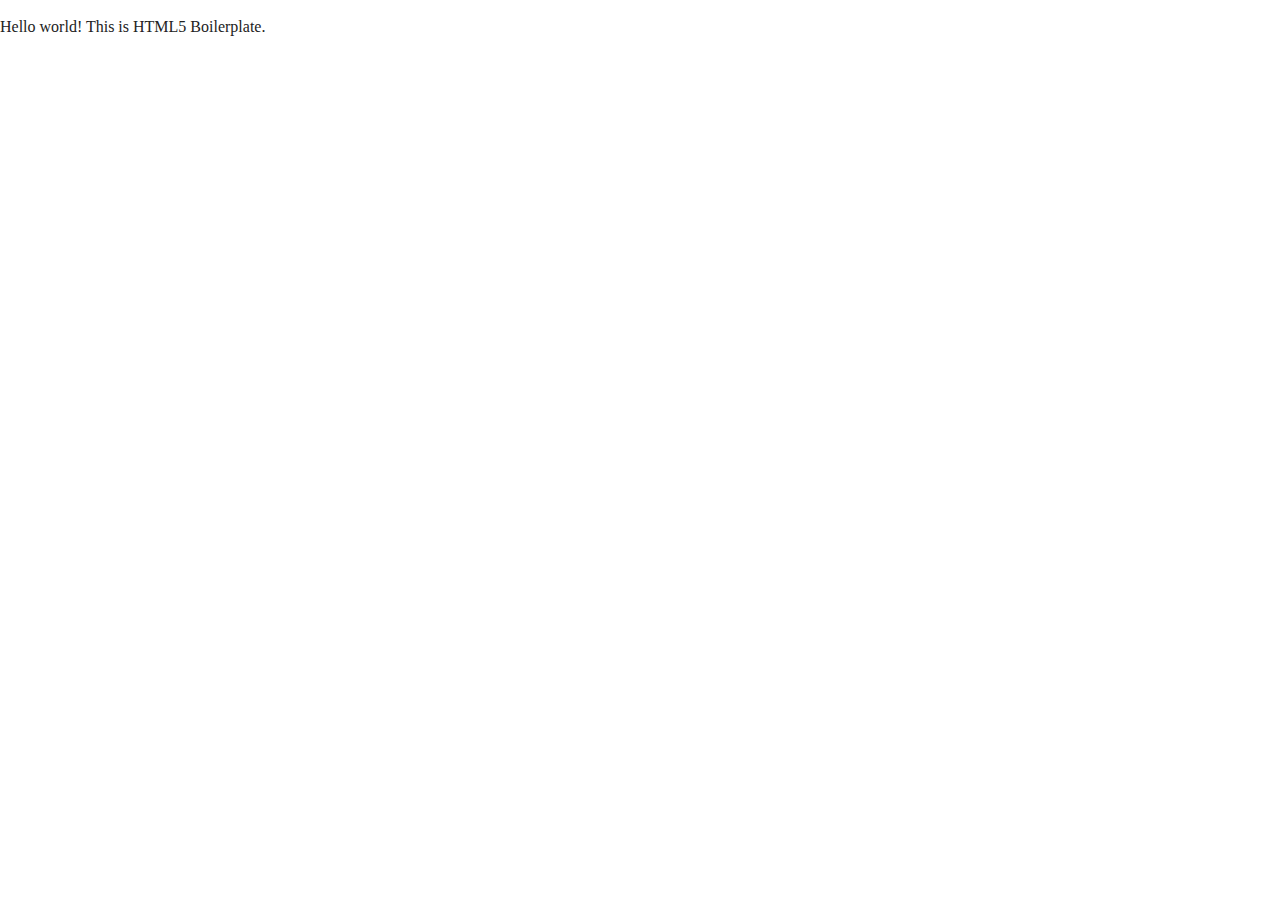
==== about/index.html @ 49478f0b "Init and Commit" ====
<!doctype html>
<html class="no-js" lang="">

<head>
  <meta charset="utf-8">
  <title></title>
  <meta name="description" content="">
  <meta name="viewport" content="width=device-width, initial-scale=1">

  <link rel="manifest" href="site.webmanifest">
  <link rel="apple-touch-icon" href="icon.png">
  <!-- Place favicon.ico in the root directory -->

  <link rel="stylesheet" href="../css/normalize.css">
  <link rel="stylesheet" href="../css/main.css">

  <meta name="theme-color" content="#fafafa">
</head>

<body>
  <!--[if IE]>
    <p class="browserupgrade">You are using an <strong>outdated</strong> browser. Please <a href="https://browsehappy.com/">upgrade your browser</a> to improve your experience and security.</p>
  <![endif]-->

  <!-- Add your site or application content here -->
  <p>Hello world! This is HTML5 Boilerplate.</p>
  <script src="js/vendor/modernizr-3.7.1.min.js"></script>
  <script src="https://code.jquery.com/jquery-3.4.1.min.js" integrity="sha256-CSXorXvZcTkaix6Yvo6HppcZGetbYMGWSFlBw8HfCJo=" crossorigin="anonymous"></script>
  <script>window.jQuery || document.write('<script src="js/vendor/jquery-3.4.1.min.js"><\/script>')</script>
  <script src="../js/plugins.js"></script>
  <script src="../js/main.js"></script>

  <!-- Google Analytics: change UA-XXXXX-Y to be your site's ID. -->
  <script>
    window.ga = function () { ga.q.push(arguments) }; ga.q = []; ga.l = +new Date;
    ga('create', 'UA-XXXXX-Y', 'auto'); ga('set','transport','beacon'); ga('send', 'pageview')
  </script>
  <script src="https://www.google-analytics.com/analytics.js" async></script>
</body>

</html>
---- css/main.css ----
/*! HTML5 Boilerplate v7.2.0 | MIT License | https://html5boilerplate.com/ */

/* main.css 2.0.0 | MIT License | https://github.com/h5bp/main.css#readme */
/*
 * What follows is the result of much research on cross-browser styling.
 * Credit left inline and big thanks to Nicolas Gallagher, Jonathan Neal,
 * Kroc Camen, and the H5BP dev community and team.
 */

/* ==========================================================================
   Base styles: opinionated defaults
   ========================================================================== */

html {
  color: #222;
  font-size: 1em;
  line-height: 1.4;
}

/*
 * Remove text-shadow in selection highlight:
 * https://twitter.com/miketaylr/status/12228805301
 *
 * Vendor-prefixed and regular ::selection selectors cannot be combined:
 * https://stackoverflow.com/a/16982510/7133471
 *
 * Customize the background color to match your design.
 */

::-moz-selection {
  background: #b3d4fc;
  text-shadow: none;
}

::selection {
  background: #b3d4fc;
  text-shadow: none;
}

/*
 * A better looking default horizontal rule
 */

hr {
  display: block;
  height: 1px;
  border: 0;
  border-top: 1px solid #ccc;
  margin: 1em 0;
  padding: 0;
}

/*
 * Remove the gap between audio, canvas, iframes,
 * images, videos and the bottom of their containers:
 * https://github.com/h5bp/html5-boilerplate/issues/440
 */

audio,
canvas,
iframe,
img,
svg,
video {
  vertical-align: middle;
}

/*
 * Remove default fieldset styles.
 */

fieldset {
  border: 0;
  margin: 0;
  padding: 0;
}

/*
 * Allow only vertical resizing of textareas.
 */

textarea {
  resize: vertical;
}

/* ==========================================================================
   Browser Upgrade Prompt
   ========================================================================== */

.browserupgrade {
  margin: 0.2em 0;
  background: #ccc;
  color: #000;
  padding: 0.2em 0;
}

/* ==========================================================================
   Author's custom styles
   ========================================================================== */

/* ==========================================================================
   Helper classes
   ========================================================================== */

/*
 * Hide visually and from screen readers
 */

.hidden {
  display: none !important;
}

/*
* Hide only visually, but have it available for screen readers:
* https://snook.ca/archives/html_and_css/hiding-content-for-accessibility
*
* 1. For long content, line feeds are not interpreted as spaces and small width
*    causes content to wrap 1 word per line:
*    https://medium.com/@jessebeach/beware-smushed-off-screen-accessible-text-5952a4c2cbfe
*/

.sr-only {
  border: 0;
  clip: rect(0, 0, 0, 0);
  height: 1px;
  margin: -1px;
  overflow: hidden;
  padding: 0;
  position: absolute;
  white-space: nowrap;
  width: 1px;
  /* 1 */
}

/*
* Extends the .sr-only class to allow the element
* to be focusable when navigated to via the keyboard:
* https://www.drupal.org/node/897638
*/

.sr-only.focusable:active,
.sr-only.focusable:focus {
  clip: auto;
  height: auto;
  margin: 0;
  overflow: visible;
  position: static;
  white-space: inherit;
  width: auto;
}

/*
* Hide visually and from screen readers, but maintain layout
*/

.invisible {
  visibility: hidden;
}

/*
* Clearfix: contain floats
*
* For modern browsers
* 1. The space content is one way to avoid an Opera bug when the
*    `contenteditable` attribute is included anywhere else in the document.
*    Otherwise it causes space to appear at the top and bottom of elements
*    that receive the `clearfix` class.
* 2. The use of `table` rather than `block` is only necessary if using
*    `:before` to contain the top-margins of child elements.
*/

.clearfix:before,
.clearfix:after {
  content: " ";
  /* 1 */
  display: table;
  /* 2 */
}

.clearfix:after {
  clear: both;
}

/* ==========================================================================
   EXAMPLE Media Queries for Responsive Design.
   These examples override the primary ('mobile first') styles.
   Modify as content requires.
   ========================================================================== */

@media only screen and (min-width: 35em) {
  /* Style adjustments for viewports that meet the condition */
}

@media print,
  (-webkit-min-device-pixel-ratio: 1.25),
  (min-resolution: 1.25dppx),
  (min-resolution: 120dpi) {
  /* Style adjustments for high resolution devices */
}

/* ==========================================================================
   Print styles.
   Inlined to avoid the additional HTTP request:
   https://www.phpied.com/delay-loading-your-print-css/
   ========================================================================== */

@media print {
  *,
  *:before,
  *:after {
    background: transparent !important;
    color: #000 !important;
    /* Black prints faster */
    -webkit-box-shadow: none !important;
    box-shadow: none !important;
    text-shadow: none !important;
  }
  a,
  a:visited {
    text-decoration: underline;
  }
  a[href]:after {
    content: " (" attr(href) ")";
  }
  abbr[title]:after {
    content: " (" attr(title) ")";
  }
  /*
     * Don't show links that are fragment identifiers,
     * or use the `javascript:` pseudo protocol
     */
  a[href^="#"]:after,
  a[href^="javascript:"]:after {
    content: "";
  }
  pre {
    white-space: pre-wrap !important;
  }
  pre,
  blockquote {
    border: 1px solid #999;
    page-break-inside: avoid;
  }
  /*
     * Printing Tables:
     * https://web.archive.org/web/20180815150934/http://css-discuss.incutio.com/wiki/Printing_Tables
     */
  thead {
    display: table-header-group;
  }
  tr,
  img {
    page-break-inside: avoid;
  }
  p,
  h2,
  h3 {
    orphans: 3;
    widows: 3;
  }
  h2,
  h3 {
    page-break-after: avoid;
  }
}
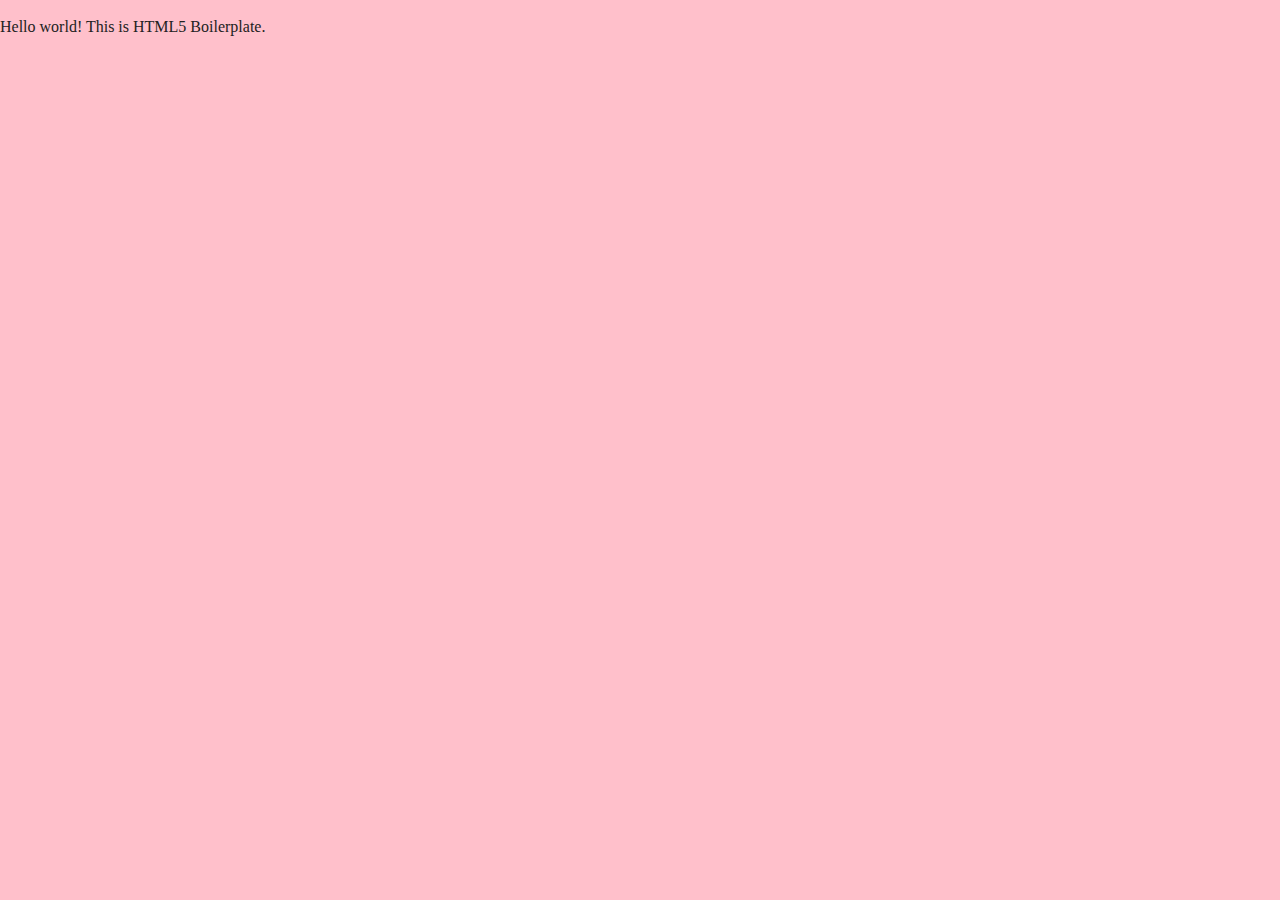
==== commit 1287c495: "Setting up and checking file structure" ====
--- a/about/index.html
+++ b/about/index.html
@@ -3,7 +3,7 @@
 
 <head>
   <meta charset="utf-8">
-  <title></title>
+  <title>Unplugged - About</title>
   <meta name="description" content="">
   <meta name="viewport" content="width=device-width, initial-scale=1">
 
--- a/css/main.css
+++ b/css/main.css
@@ -263,4 +263,6 @@
     page-break-after: avoid;
   }
 }
-
+body {
+  background: pink;
+}
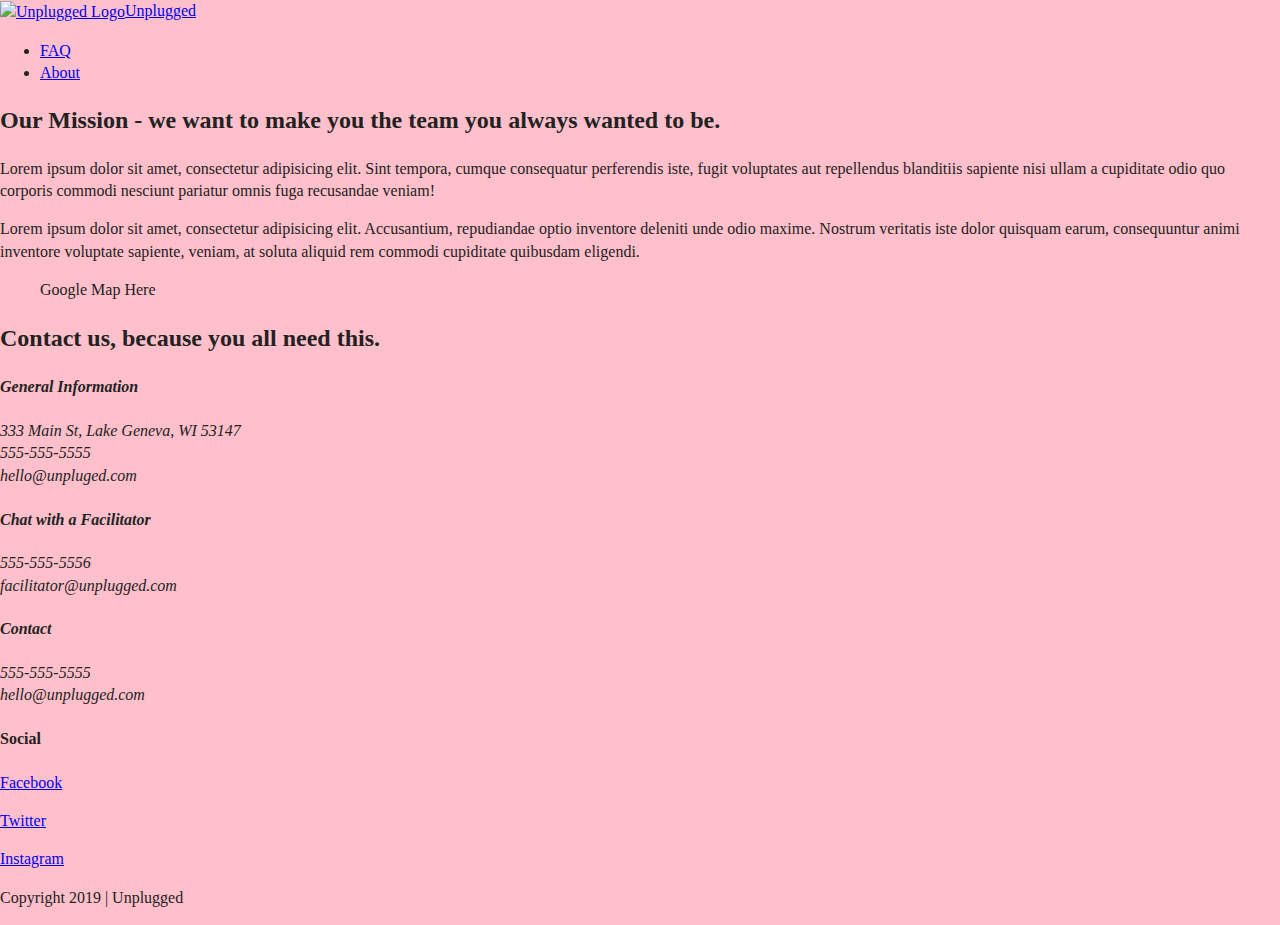
==== commit 8cab87bc: "Adding content to About Page" ====
--- a/about/index.html
+++ b/about/index.html
@@ -21,9 +21,83 @@
   <!--[if IE]>
     <p class="browserupgrade">You are using an <strong>outdated</strong> browser. Please <a href="https://browsehappy.com/">upgrade your browser</a> to improve your experience and security.</p>
   <![endif]-->
+  <header>
+    <div class="content-wrapper">
+      <a href="#"><img src="" alt="Unplugged Logo">Unplugged</a>
+      <div class="header-divider"></div>
+      <nav>
+        <ul>
+          <li><a href="../faqs/index.html">FAQ</a></li>
+          <li><a href="#">About</a></li>
+        </ul>
+      </nav>
+    </div>
+  </header>
+  <main>
 
-  <!-- Add your site or application content here -->
-  <p>Hello world! This is HTML5 Boilerplate.</p>
+    <section class="mission">
+      <div class="content-wrapper">
+        <h2>Our Mission - we want to make you the team you always wanted to be.</h2>
+        <div class="mission-content">
+          <p>Lorem ipsum dolor sit amet, consectetur adipisicing elit. Sint tempora, cumque consequatur perferendis iste, fugit voluptates aut repellendus blanditiis sapiente nisi ullam a cupiditate odio quo corporis commodi nesciunt pariatur omnis fuga recusandae veniam! </p>
+          <p>Lorem ipsum dolor sit amet, consectetur adipisicing elit. Accusantium, repudiandae optio inventore deleniti unde odio maxime. Nostrum veritatis iste dolor quisquam earum, consequuntur animi inventore voluptate sapiente, veniam, at soluta aliquid rem commodi cupiditate quibusdam eligendi.</p>
+        </div>
+      </div> <!-- Mission content wrapper ends -->
+    </section>
+
+    <section class="map">
+      <figure>
+        Google Map Here
+      </figure>
+    </section>
+
+    <section class="contact-section">
+      <div class="content-wrapper">
+        <h2>Contact us, because you all need this.</h2>
+        <address class="contact-content">
+          <div>
+            <h4>General Information</h4>
+            <p>333 Main St, Lake Geneva, WI 53147<br>
+            555-555-5555<br>
+            hello@unpluged.com</p>
+          </div>
+          <div>
+            <h4>Chat with a Facilitator</h4>
+            <p>555-555-5556<br>                      facilitator@unplugged.com</p>
+          </div>
+        </address> <!-- contact-content div ends -->
+      </div> <!-- contact content wrapper ends -->
+    </section>
+
+  </main>
+
+  <footer>
+    <div class="content-wrapper">
+      <div class="footer-content">
+        <address class="contact">
+          <h4>Contact</h4>
+          <p>555-555-5555<br>
+          hello@unplugged.com</p>
+        </address>
+        <div class="social">
+          <h4>Social</h4>
+          <div class="social-icons">
+            <p><a href="https://www.facebook.com/Skillcrush" target="_blank">Facebook</a></p>
+            <p><a href="https://twitter.com/Skillcrush" target="_blank">Twitter</a></p>
+            <p><a href="https://www.instagram.com/skillcrush/" target="_blank">Instagram</a></p>
+          </div>
+        </div>
+      </div> <!--footer-content ends-->
+    </div> <!--footer-content-wrapper ends -->
+    <div class="copyright">
+      <p>Copyright 2019 | Unplugged
+      </p>
+
+    </div>
+  </footer>
+
+
+
   <script src="js/vendor/modernizr-3.7.1.min.js"></script>
   <script src="https://code.jquery.com/jquery-3.4.1.min.js" integrity="sha256-CSXorXvZcTkaix6Yvo6HppcZGetbYMGWSFlBw8HfCJo=" crossorigin="anonymous"></script>
   <script>window.jQuery || document.write('<script src="js/vendor/jquery-3.4.1.min.js"><\/script>')</script>
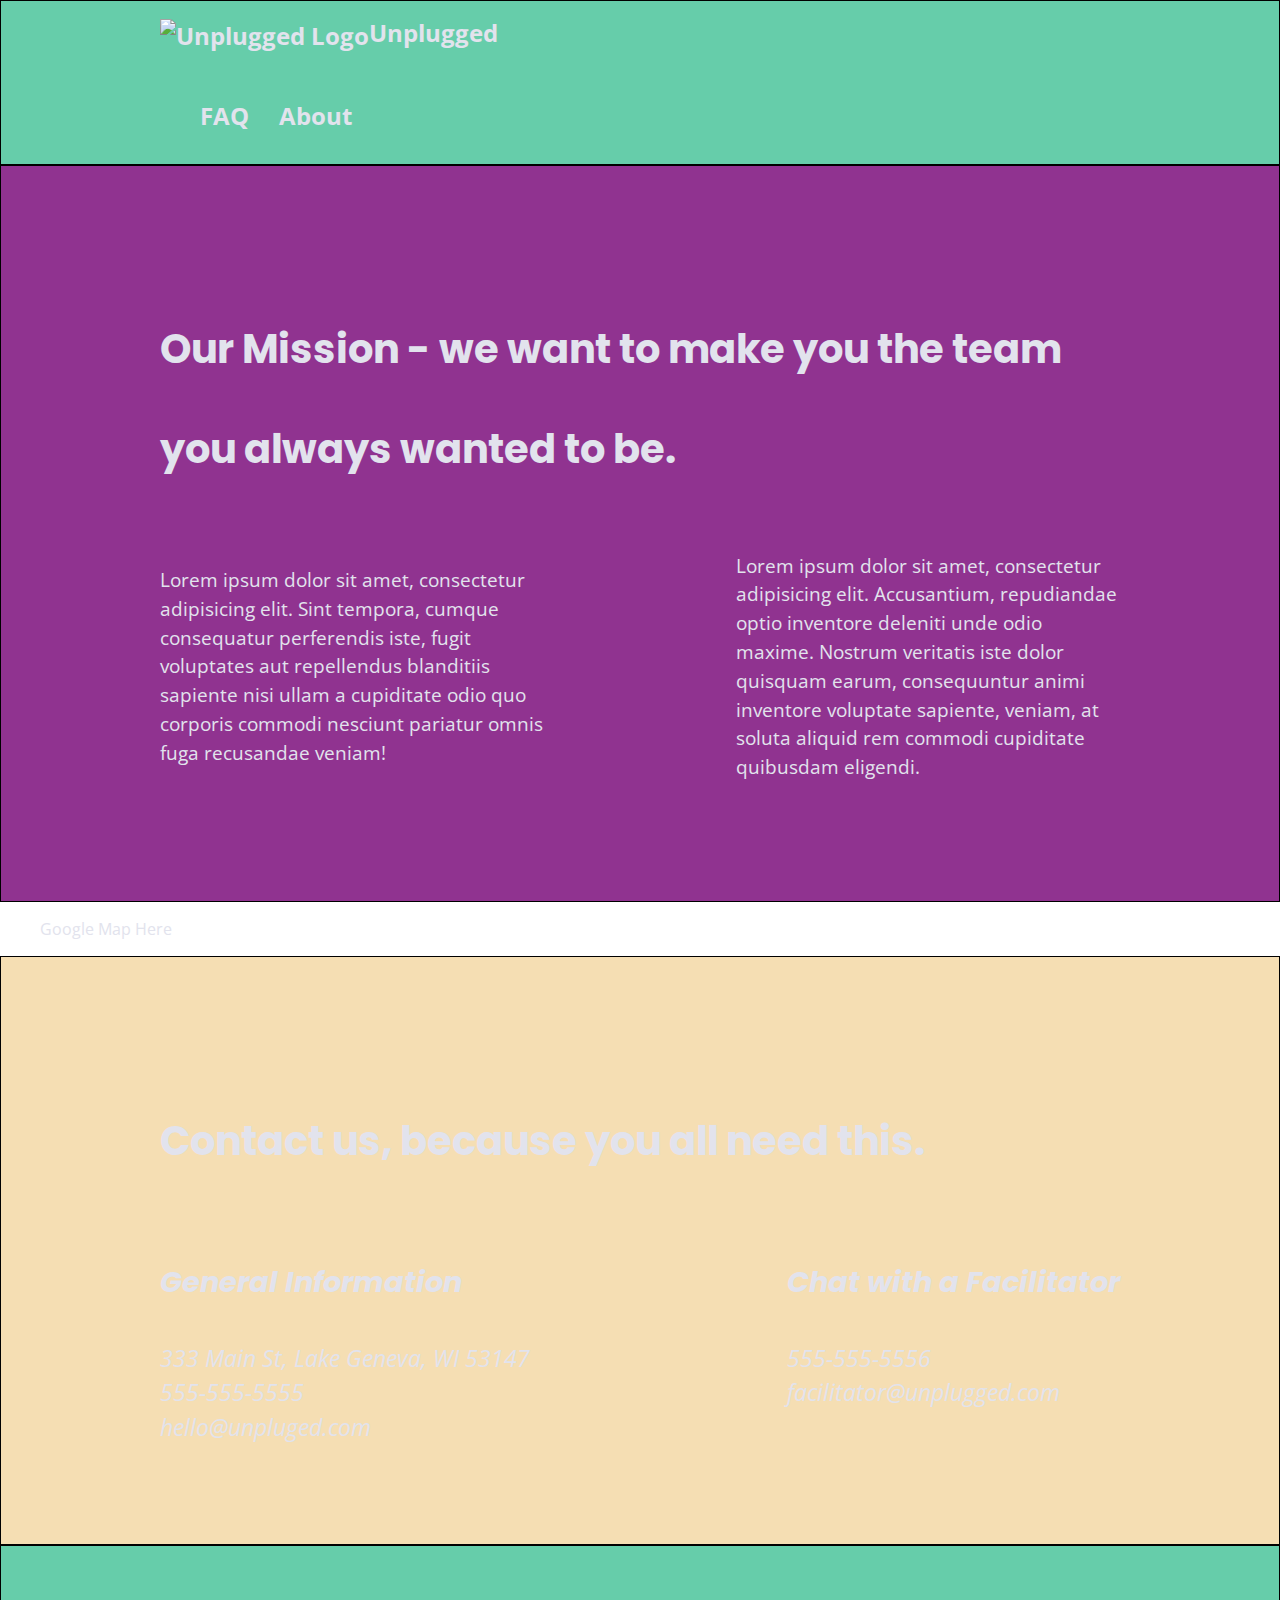
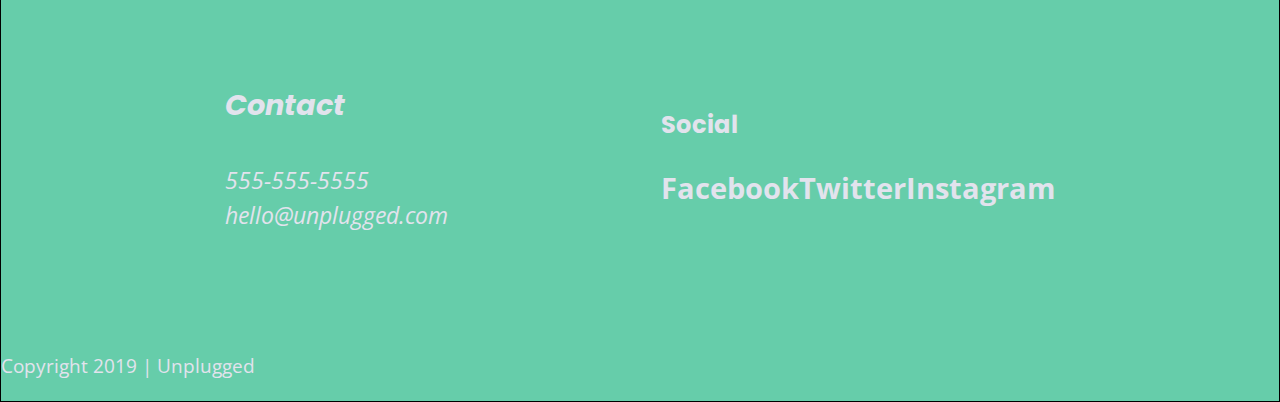
==== commit 26ed5153: "Adding base and font styles for all pages" ====
--- a/about/index.html
+++ b/about/index.html
@@ -13,6 +13,9 @@
 
   <link rel="stylesheet" href="../css/normalize.css">
   <link rel="stylesheet" href="../css/main.css">
+
+  <!-- Google Fonts  -->
+  <link href="https://fonts.googleapis.com/css?family=Open+Sans:400,700|Poppins:500,700" rel="stylesheet">
 
   <meta name="theme-color" content="#fafafa">
 </head>
--- a/css/main.css
+++ b/css/main.css
@@ -95,8 +95,273 @@
 }
 
 /* ==========================================================================
-   Author's custom styles
-   ========================================================================== */
+      ------------------>> Author's Custom Styles <<---======================================================================= */
+  /* General styles */
+
+  html {
+    font-size: 16px;
+
+  }
+
+  body {
+    font-family: 'Open Sans', sans-serif;
+    font-size: 1em;
+    color: #e2e3ed;
+  }
+
+
+ul, ol {
+  list-style-type: none;
+}
+
+a {
+  font-family: 'Open Sans', sans-serif;
+  font-weight: bold;
+  font-size: 1.5em;
+  color: #e2e3ed;
+  text-decoration: none;
+}
+h1 {
+  font-family: 'Poppins', sans-serif;
+  font-size: 3em;
+}
+
+h2 {
+  font-family: 'Poppins', sans-serif;
+  font-size: 2.5em;
+  line-height: 2.5em;
+}
+
+h3, h4 {
+  font-family: 'Poppins', sans-serif;
+  font-size: 1.5em;
+}
+
+p {
+  font-family: 'Open Sans', sans-serif;
+  font-size: 1.2em;
+  line-height: 1.5em;
+}
+
+img {
+
+}
+
+figure {
+
+}
+
+address {
+  font-family: 'Open Sans', sans-serif;
+  font-size: 1.2em;
+}
+
+.content-wrapper {
+  width: 90%;
+  margin:50px 0;
+}
+
+
+/* ==========================================================================
+   Base Styles - Header and Footer
+  ========================================================================== */
+
+header, footer {
+  display:flex;
+  justify-content: center;
+  align-items: center;
+  flex-flow: row wrap;
+  border: 1px solid #000;
+  background: #66CDAA;
+}
+
+header {
+  padding: 15px 0;
+}
+
+header .content-wrapper {
+  display: flex;
+  justify-content: center;
+  align-items: center;
+  flex-flow: row wrap;
+  margin: 0;
+  }
+
+.header-divider {
+  width: 100%;
+  height: 1px;
+  margin: 10px 0 20px 0;
+  }
+
+header nav {
+  display: flex;
+  justify-content: space-around;
+  align-items: center;
+  flex-flow: row wrap;
+  width: 60%;
+}
+
+header nav ul {
+  display: flex;
+  justify-content: space-around;
+  width: 100%;
+}
+
+footer {
+  flex-direction: column;
+}
+
+footer p {
+  margin:0;
+}
+
+footer .content-wrapper {
+  width: 55%;
+  margin: 50px 0;
+}
+
+
+footer .contact {
+  margin-bottom: 50px;
+}
+
+footer .social-icons {
+  display: flex;
+  justify-content: space-around;
+  align-items: center;
+  }
+
+footer .social-icons p {
+  display:flex;
+  justify-content: center;
+  align-items: center;
+}
+
+footer .copyright {
+  margin: 20px 0
+}
+
+/* ==========================================================================
+   Homepage - Mobile Styles
+  ========================================================================== */
+  /* Hero Area */
+    .hero-area {
+      display: flex;
+      justify-content: center;
+      flex-flow: row wrap;
+      border: 1px solid #000;
+      background: #d8bfd8;
+    }
+
+  /* Aside */
+    aside  {
+      display: flex;
+      justify-content: center;
+      align-items: center;
+      flex-flow: row wrap;
+      border: 1px solid #000;
+      background: #7fffd4;
+    }
+
+  /* Features */
+    .features {
+      display: flex;
+      justify-content: center;
+      flex-flow: row wrap;
+      border: 1px solid #000;
+      background: #87cdfa;
+    }
+
+    .features h2 {
+      margin-bottom: 60px;
+    }
+
+    .features article {
+      width: 55%;
+      margin: 30px 0;
+    }
+
+    .features .features-items {
+      display: flex;
+      justify-content: center;
+      align-items: center;
+      flex-flow: row wrap;
+    }
+
+    .features p {
+      margin: 0;
+    }
+
+  /* Reviews  */
+    .reviews {
+      display: flex;
+      justify-content: center;
+      flex-flow: row wrap;
+      border: 1px solid #000;
+      background: #f0e68c;
+    }
+
+    .reviews h2 {
+      margin-bottom: 40px;
+    }
+
+    .reviews h3 {
+      width: 55%;
+      margin: 20px 0;
+    }
+
+/* ==========================================================================
+   About Page - Mobile Styles
+  ========================================================================== */
+    .mission {
+      display: flex;
+      justify-content: center;
+      align-items: center;
+      flex-flow: row wrap;
+      border: 1px solid #000;
+      background: #903390;
+    }
+
+    .contact-section {
+      display: flex;
+      justify-content: center;
+      align-items: center;
+      flex-flow: row wrap;
+      border: 1px solid #000;
+      background: #f5deb3;
+    }
+
+    .contact-content p {
+      margin: 0;
+    }
+
+/* ==========================================================================
+    FAQ Page -- Mobile Styles
+  ========================================================================== */
+    .faq {
+      display: flex;
+      justify-content: center;
+      align-items: center;
+      flex-flow: row wrap;
+      border: 1px solid #000;
+      background: #7fffd4;
+    }
+
+    .faq .content-wrapper {
+      margin: 50px 0 0 0;
+      display: flex;
+      justify-content: center;
+      align-items: center;
+      flex-flow: row wrap;
+    }
+
+    .faq h2 {
+      margin-bottom: 40px;
+    }
+
+    .faq-content {
+      margin-bottom: 50px;
+    }
 
 /* ==========================================================================
    Helper classes
@@ -186,18 +451,187 @@
    These examples override the primary ('mobile first') styles.
    Modify as content requires.
    ========================================================================== */
-
-@media only screen and (min-width: 35em) {
-  /* Style adjustments for viewports that meet the condition */
-}
-
-@media print,
-  (-webkit-min-device-pixel-ratio: 1.25),
-  (min-resolution: 1.25dppx),
-  (min-resolution: 120dpi) {
-  /* Style adjustments for high resolution devices */
-}
-
+@media only screen and (min-width: 768px) {
+  /* Tablet styles here */
+
+    /* General Styles */
+    .content-wrapper {
+      max-width: 640px;
+      margin: 100px 0;
+    }
+
+    /* Header */
+      header {
+        justify-content: space-around;
+      }
+
+      header .content-wrapper {
+        width: 100%;
+        justify-content: space-between;
+      }
+
+      header nav {
+        width:20%;
+      }
+
+      header nav ul {
+        justify-content: space-between;
+
+      }
+
+      header-divider {
+        display: none;
+      }
+
+    /* Hero Area */
+
+    /* Aside  */
+      aside .content-wrapper {
+        margin: 50px 0;
+        display: flex;
+        justify-content: space-between;
+        flex-flow: row wrap;
+      }
+
+      aside .content-wrapper .form-description,
+      aside .content-wrapper .form {
+        width:35%;
+        margin: 0;
+      }
+
+    /* Features */
+      .features article {
+        display: flex;
+        justify-content: center;
+        align-items: center;
+        flex-flow: column wrap;
+        flex-basis: 50%;
+      }
+
+      .features .features-item-description {
+        width:50%;
+      }
+
+    /* Reviews */
+      .reviews article {
+        display: flex;
+        justify-content: space-between;
+      }
+
+      .reviews article div {
+        width: 49%;
+      }
+
+    /* Footer */
+      footer .content-wrapper {
+        width:65%;
+        margin: 100px 0;
+      }
+
+      .footer-content {
+        display: flex;
+        justify-content: space-between;
+        align-items: center;
+      }
+
+      footer .contact {
+        margin-bottom: 0;
+      }
+
+      footer .copyright {
+        width: 100%;
+      }
+
+  /* About Page - Tablet Styles */
+      .mission-content {
+        display: flex;
+        justify-content: space-between;
+        align-items: center;
+      }
+
+      .mission-content p {
+        width:40%;
+      }
+
+      .contact-section .content-wrapper h2 {
+        width:80%;
+      }
+
+      .contact-content {
+        display: flex;
+        justify-content: space-between;
+        align-items: flex-start;
+      }
+
+      /* FAQ Page - Tablet Styles */
+      .faq .content-wrapper {
+        justify-content: space-between;
+      }
+
+      .faq-content {
+        flex-basis: 40%;
+      }
+
+      .faq h2 {
+        width: 100%
+      }
+}
+
+
+@media only screen and (min-width: 1200px) {
+  /* Desktop styles here */
+    .content-wrapper {
+      max-width: 960px;
+    }
+
+  /* Hero */
+    .hero-area h1 {
+      width: 60%;
+    }
+
+    aside .content-wrapper {
+      justify-content: space-between;
+    }
+
+    aside .content-wrapper .form-description,
+    aside .content-wrapper .form {
+      width: 30%;
+    }
+
+  /* Features */
+    .features h2 {
+      width: 70%;
+    }
+
+    .features article {
+      flex-basis: 33%;
+    }
+
+  /* Reviews */
+    .reviews article div {
+      width: 42%;
+    }
+
+/* About Page -- Desktop Styles*/
+  .mission h2,
+  .contact-section .content-wrapper h2 {
+    width: 100%;
+  }
+
+  .content-section .content-wrapper h2 {
+    margin-bottom: 40px;
+  }
+
+/* FAQ Page - Desktop Styles */
+  .faq h2 {
+    width: 100%;
+  }
+
+  .faq-content {
+    flex-basis:35%;
+  }
+
+}
 /* ==========================================================================
    Print styles.
    Inlined to avoid the additional HTTP request:
@@ -263,6 +697,3 @@
     page-break-after: avoid;
   }
 }
-body {
-  background: pink;
-}
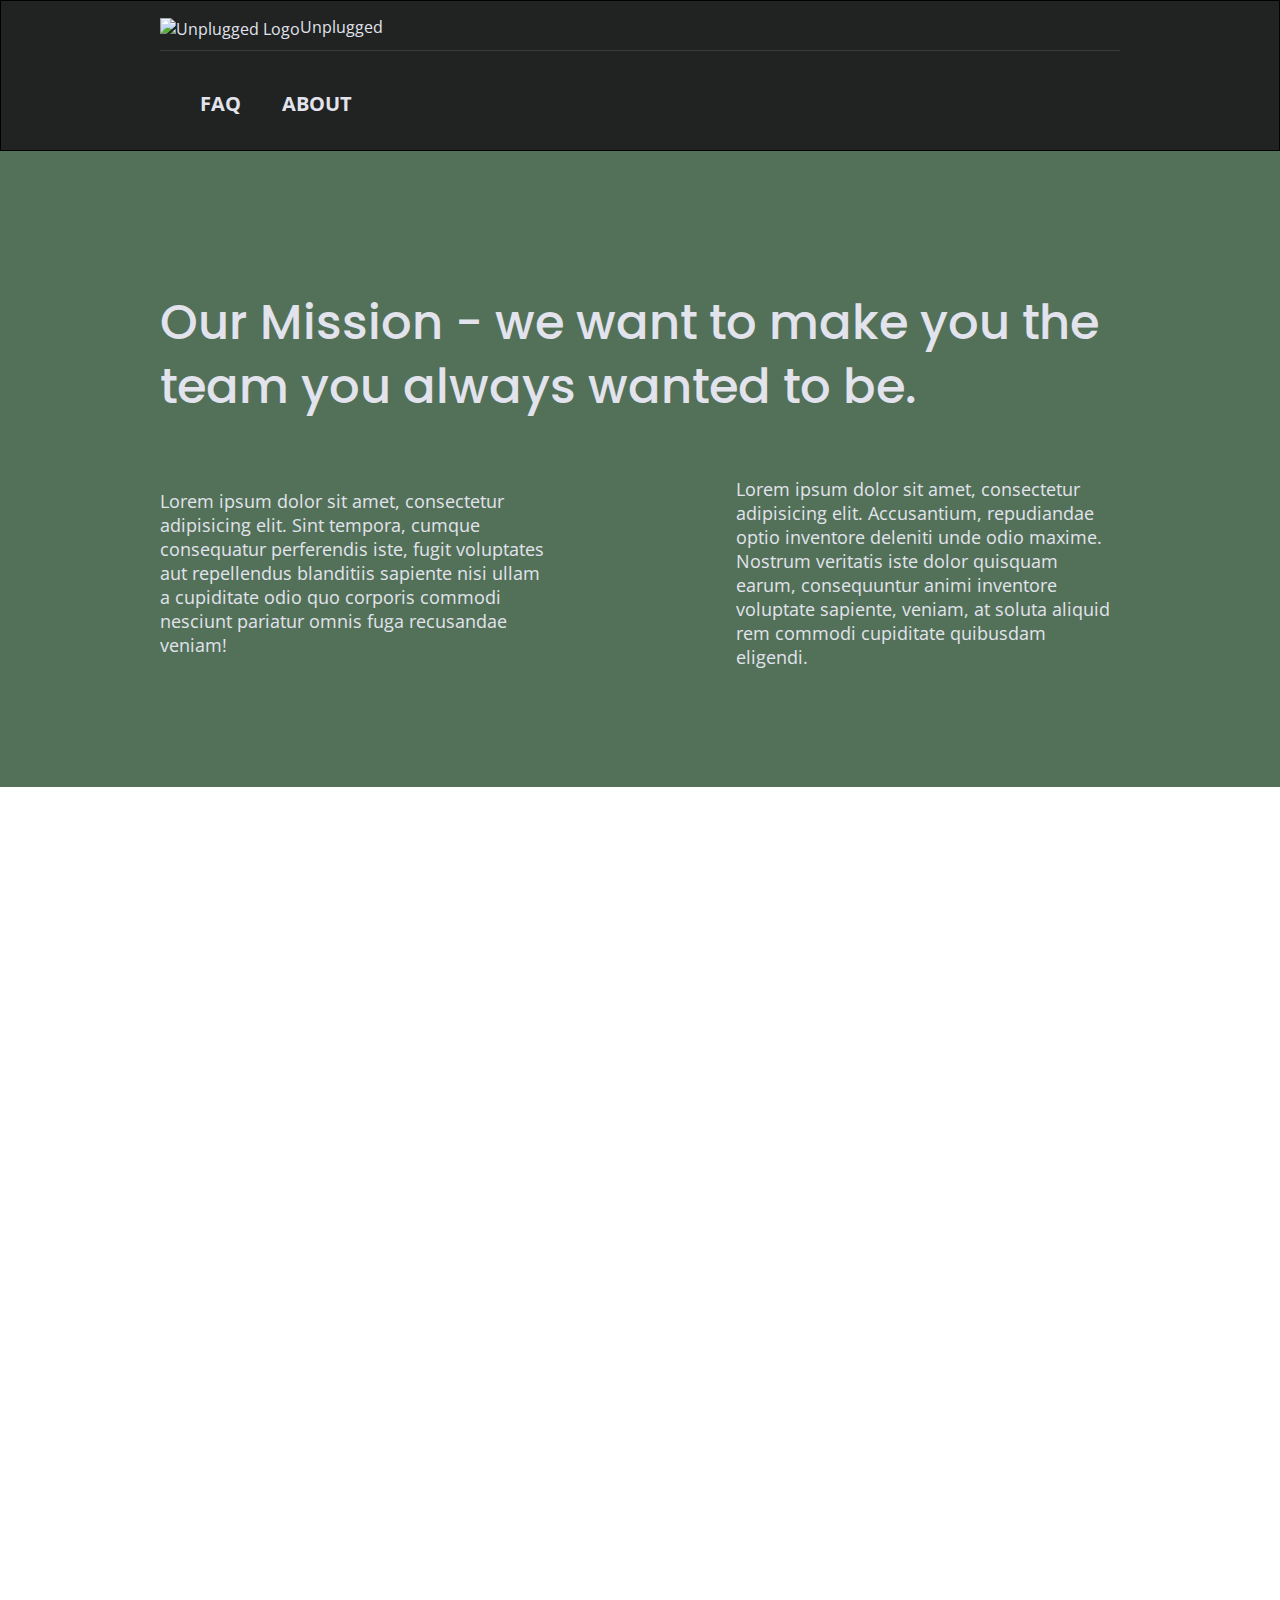
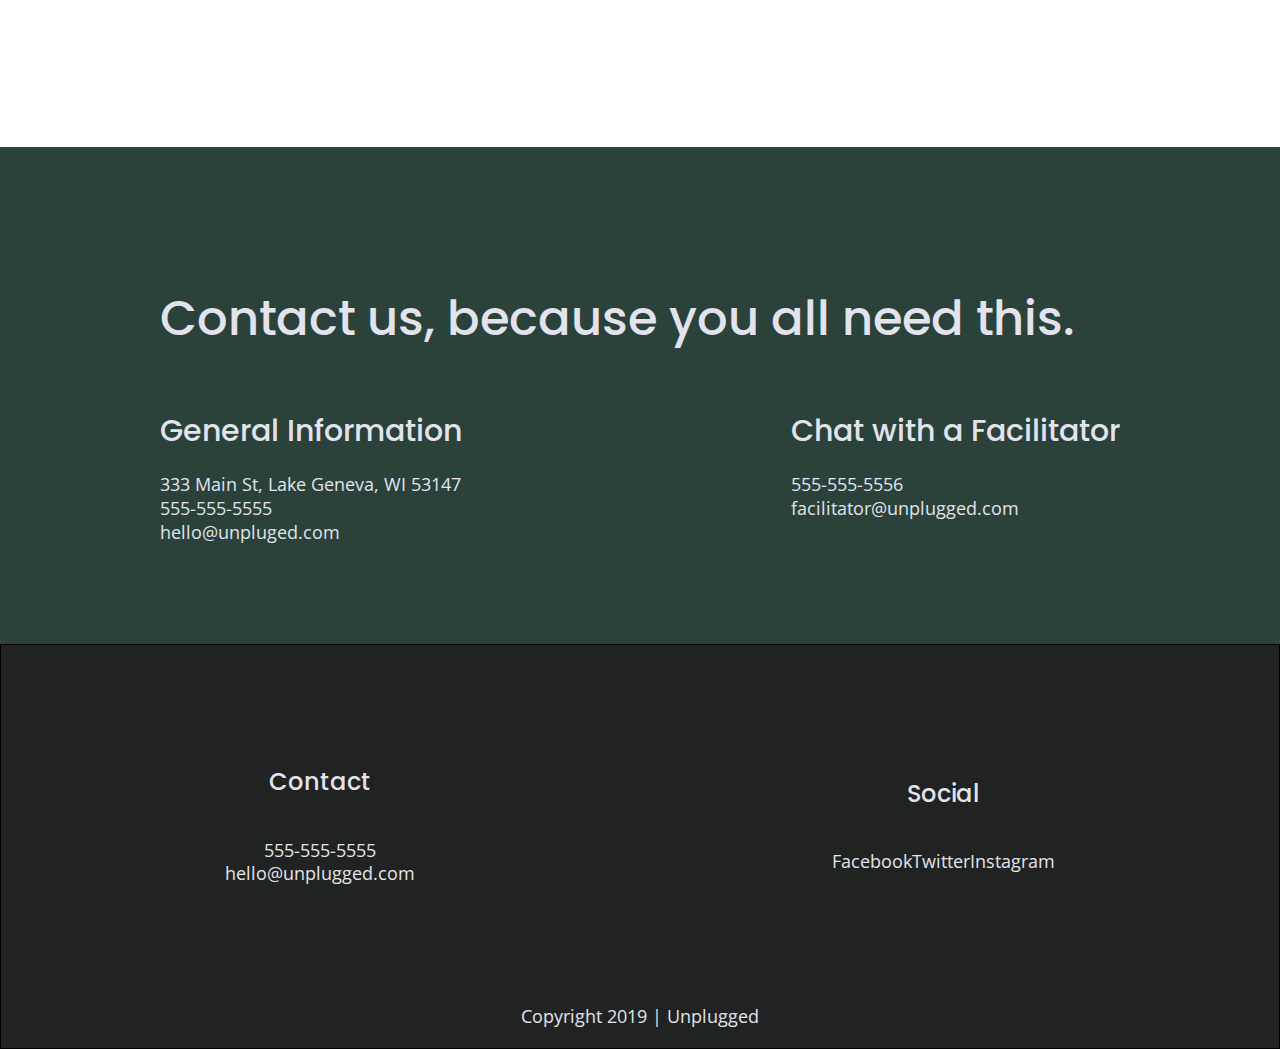
==== commit d6daecca: "Adding Google Map to About Page" ====
--- a/about/index.html
+++ b/about/index.html
@@ -50,7 +50,7 @@
 
     <section class="map">
       <figure>
-        Google Map Here
+        <iframe src="https://www.google.com/maps/embed?pb=!1m18!1m12!1m3!1d2937.6296951745744!2d-88.5109931490068!3d42.58438172879601!2m3!1f0!2f0!3f0!3m2!1i1024!2i768!4f13.1!3m3!1m2!1s0x8805f4fcd9bdac81%3A0xb2e44434c965c116!2sThe+Spa+at+Geneva+Ridge!5e0!3m2!1sen!2sus!4v1563373771345!5m2!1sen!2sus" width="600" height="450" frameborder="0" style="border:0" allowfullscreen></iframe>
       </figure>
     </section>
 
--- a/css/main.css
+++ b/css/main.css
@@ -98,62 +98,55 @@
       ------------------>> Author's Custom Styles <<---======================================================================= */
   /* General styles */
 
-  html {
-    font-size: 16px;
-
-  }
-
-  body {
-    font-family: 'Open Sans', sans-serif;
-    font-size: 1em;
-    color: #e2e3ed;
-  }
-
+html {
+  font-size: 16px;
+}
+
+body {
+  font-family: 'Open Sans', sans-serif;
+  font-size: 1em;
+  color: #e2e3ed;
+  text-align: left;
+  }
 
 ul, ol {
   list-style-type: none;
 }
 
 a {
-  font-family: 'Open Sans', sans-serif;
-  font-weight: bold;
-  font-size: 1.5em;
   color: #e2e3ed;
   text-decoration: none;
 }
-h1 {
-  font-family: 'Poppins', sans-serif;
-  font-size: 3em;
-}
+
 
 h2 {
   font-family: 'Poppins', sans-serif;
-  font-size: 2.5em;
-  line-height: 2.5em;
+  font-size: 1.875em;
+  font-weight: 500;
 }
 
 h3, h4 {
   font-family: 'Poppins', sans-serif;
-  font-size: 1.5em;
+  font-size: 1.125em;
+  font-weight: 500;
+  margin: 20px 0;
 }
 
 p {
-  font-family: 'Open Sans', sans-serif;
-  font-size: 1.2em;
-  line-height: 1.5em;
+  font-size: .875em;
+  line-height: 1.285em;
+}
+
+address {
+  font-style: normal;
 }
 
 img {
-
+  width: 100%;
 }
 
 figure {
-
-}
-
-address {
-  font-family: 'Open Sans', sans-serif;
-  font-size: 1.2em;
+  margin: 0;
 }
 
 .content-wrapper {
@@ -161,18 +154,17 @@
   margin:50px 0;
 }
 
-
 /* ==========================================================================
    Base Styles - Header and Footer
   ========================================================================== */
 
 header, footer {
+  background: #202322;
   display:flex;
   justify-content: center;
   align-items: center;
   flex-flow: row wrap;
   border: 1px solid #000;
-  background: #66CDAA;
 }
 
 header {
@@ -187,28 +179,45 @@
   margin: 0;
   }
 
+  header figure {
+    width: 60%;
+    display: flex;
+    justify-content: center;
+    align-items: center;
+    flex-flow: row wrap;
+  }
+
 .header-divider {
+  background: #3a3a3a;
   width: 100%;
   height: 1px;
   margin: 10px 0 20px 0;
   }
 
 header nav {
+  width: 60%;
+  font-size: 1.125em;
+  font-weight: 700;
+  text-transform: uppercase;
   display: flex;
   justify-content: space-around;
   align-items: center;
   flex-flow: row wrap;
-  width: 60%;
 }
 
 header nav ul {
+  width: 100%;
   display: flex;
   justify-content: space-around;
-  width: 100%;
+}
+
+header nav ul li {
+  font-size: 1.125em;
 }
 
 footer {
   flex-direction: column;
+  text-align: center;
 }
 
 footer p {
@@ -219,7 +228,6 @@
   width: 55%;
   margin: 50px 0;
 }
-
 
 footer .contact {
   margin-bottom: 50px;
@@ -246,30 +254,61 @@
   ========================================================================== */
   /* Hero Area */
     .hero-area {
+      background: url('../img/unplugged-retreat.jpg') center no-repeat #333;
+      background-size: cover;
+      min-height: 500px;
       display: flex;
       justify-content: center;
       flex-flow: row wrap;
-      border: 1px solid #000;
-      background: #d8bfd8;
+    }
+
+    .hero-area h1 {
+      font-size: 2.25em;
     }
 
   /* Aside */
     aside  {
+      background: #527158;
       display: flex;
       justify-content: center;
       align-items: center;
       flex-flow: row wrap;
       border: 1px solid #000;
-      background: #7fffd4;
+    }
+
+    aside .form {
+      margin-top: 30px;
+    }
+
+    input[type=text] {
+      box-sizing: border-box;
+      width: 100%;
+      color: #21423a;
+      font-style: italic;
+    }
+
+    input[type=button] {
+      width: 100%;
+      padding: 20px 0;
+      margin-top: 20px;
+      background: #2a423a;
+      font-family: 'Poppins', sans-serif;
+      font-weight: 500;
+      font-size: 1.125em;
+      color: #e2e3ed;
+      border: none;
+      text-align: center;
+      text-transform: uppercase;
     }
 
   /* Features */
     .features {
+      background: url('../img/unplugged-retreat-features.jpg') center no-repeat #333;
+      background-size: cover;
       display: flex;
       justify-content: center;
       flex-flow: row wrap;
       border: 1px solid #000;
-      background: #87cdfa;
     }
 
     .features h2 {
@@ -289,20 +328,22 @@
     }
 
     .features p {
+      text-align: center;
       margin: 0;
     }
 
   /* Reviews  */
     .reviews {
+      background-color: #2a423a;
       display: flex;
       justify-content: center;
       flex-flow: row wrap;
       border: 1px solid #000;
-      background: #f0e68c;
     }
 
     .reviews h2 {
       margin-bottom: 40px;
+      line-height: 1;
     }
 
     .reviews h3 {
@@ -314,21 +355,35 @@
    About Page - Mobile Styles
   ========================================================================== */
     .mission {
+      background: #527158;
       display: flex;
       justify-content: center;
       align-items: center;
       flex-flow: row wrap;
-      border: 1px solid #000;
-      background: #903390;
+    }
+
+    .map figure {
+      position: relative;
+      padding-bottom: 75%;
+      height: 0;
+      width: 100%;
+      overflow: hidden;
+    }
+
+    .map iframe {
+      position: absolute;
+      top: 0;
+      left: 0;
+      width: 100%;
+      height: 100%;
     }
 
     .contact-section {
+      background: #2a423a;
       display: flex;
       justify-content: center;
       align-items: center;
       flex-flow: row wrap;
-      border: 1px solid #000;
-      background: #f5deb3;
     }
 
     .contact-content p {
@@ -339,12 +394,11 @@
     FAQ Page -- Mobile Styles
   ========================================================================== */
     .faq {
+      background: #527158;
       display: flex;
       justify-content: center;
       align-items: center;
       flex-flow: row wrap;
-      border: 1px solid #000;
-      background: #7fffd4;
     }
 
     .faq .content-wrapper {
@@ -361,6 +415,12 @@
 
     .faq-content {
       margin-bottom: 50px;
+      line-height: 1;
+    }
+
+    .faq-content h4 {
+      line-height: 1.333;
+      font-weight: 700;
     }
 
 /* ==========================================================================
@@ -447,9 +507,7 @@
 }
 
 /* ==========================================================================
-   EXAMPLE Media Queries for Responsive Design.
-   These examples override the primary ('mobile first') styles.
-   Modify as content requires.
+   Media Queries for Responsive Design.
    ========================================================================== */
 @media only screen and (min-width: 768px) {
   /* Tablet styles here */
@@ -460,6 +518,16 @@
       margin: 100px 0;
     }
 
+    h2 {
+      font-size: 2.25em;
+      line-height: 1.333;
+    }
+
+    h3 {
+      font-size: 1.5em;
+      line-height: 1.125;
+    }
+
     /* Header */
       header {
         justify-content: space-around;
@@ -470,13 +538,16 @@
         justify-content: space-between;
       }
 
+      header figure {
+        width: 30%;
+      }
+
       header nav {
-        width:20%;
+        width: 20%;
       }
 
       header nav ul {
         justify-content: space-between;
-
       }
 
       header-divider {
@@ -484,6 +555,12 @@
       }
 
     /* Hero Area */
+    .hero-area h1 {
+      font-size: 3em;
+      line-height: 1;
+      margin: 0;
+    }
+
 
     /* Aside  */
       aside .content-wrapper {
@@ -500,6 +577,12 @@
       }
 
     /* Features */
+
+      .features h2 {
+        margin: 0 20px 20px 0;
+      }
+
+
       .features article {
         display: flex;
         justify-content: center;
@@ -518,8 +601,18 @@
         justify-content: space-between;
       }
 
+      .reveiws h2 {
+        width: 90%;
+      }
+
+      .reviews article figure,
       .reviews article div {
         width: 49%;
+      }
+
+      .reviews h3 {
+        width: 75%;
+        margin: 0;
       }
 
     /* Footer */
@@ -532,11 +625,21 @@
         display: flex;
         justify-content: space-between;
         align-items: center;
+        flex-direction: row;
       }
 
       footer .contact {
         margin-bottom: 0;
       }
+
+      footer h4 {
+        font-size: 1.5em;
+        margin-bottom: 40px;
+      }
+
+    footer p {
+      line-height: 1.285;
+    }
 
       footer .copyright {
         width: 100%;
@@ -563,6 +666,10 @@
         align-items: flex-start;
       }
 
+      .contact-content h4 {
+        font-size: 1.5em;
+      }
+
       /* FAQ Page - Tablet Styles */
       .faq .content-wrapper {
         justify-content: space-between;
@@ -574,6 +681,11 @@
 
       .faq h2 {
         width: 100%
+      }
+
+      .faq h4, .faq p {
+        font-size: .875em;
+        line-height: 1.125;
       }
 }
 
@@ -584,11 +696,26 @@
       max-width: 960px;
     }
 
-  /* Hero */
+    h2 {
+      font-size: 2.25em;
+    }
+
+    h3, h4 {
+      font-size: 1.875em;
+    }
+
+    p {
+      font-size: 1.125em;
+      line-height: 1.333;
+    }
+
+  /* Hero - Desktop Styles */
     .hero-area h1 {
+      font-size: 3.75em;
       width: 60%;
     }
 
+/* Aside - Desktop Styles */
     aside .content-wrapper {
       justify-content: space-between;
     }
@@ -598,7 +725,11 @@
       width: 30%;
     }
 
-  /* Features */
+    .form-description p {
+      font-size: 1.125em;
+    }
+
+  /* Features  -- Desktop Styles*/
     .features h2 {
       width: 70%;
     }
@@ -607,7 +738,7 @@
       flex-basis: 33%;
     }
 
-  /* Reviews */
+  /* Reviews -- Desktop Styles */
     .reviews article div {
       width: 42%;
     }
@@ -616,20 +747,32 @@
   .mission h2,
   .contact-section .content-wrapper h2 {
     width: 100%;
+    font-size: 3em;
   }
 
   .content-section .content-wrapper h2 {
     margin-bottom: 40px;
+  }
+
+  .contact-content h4 {
+    font-size: 1.875em;
   }
 
 /* FAQ Page - Desktop Styles */
   .faq h2 {
     width: 100%;
+    font-size: 3em;
   }
 
   .faq-content {
     flex-basis:35%;
   }
+
+  .faq h4, .faq p {
+    font-size: 1.125em;
+    line-height: 1;
+  }
+
 
 }
 /* ==========================================================================
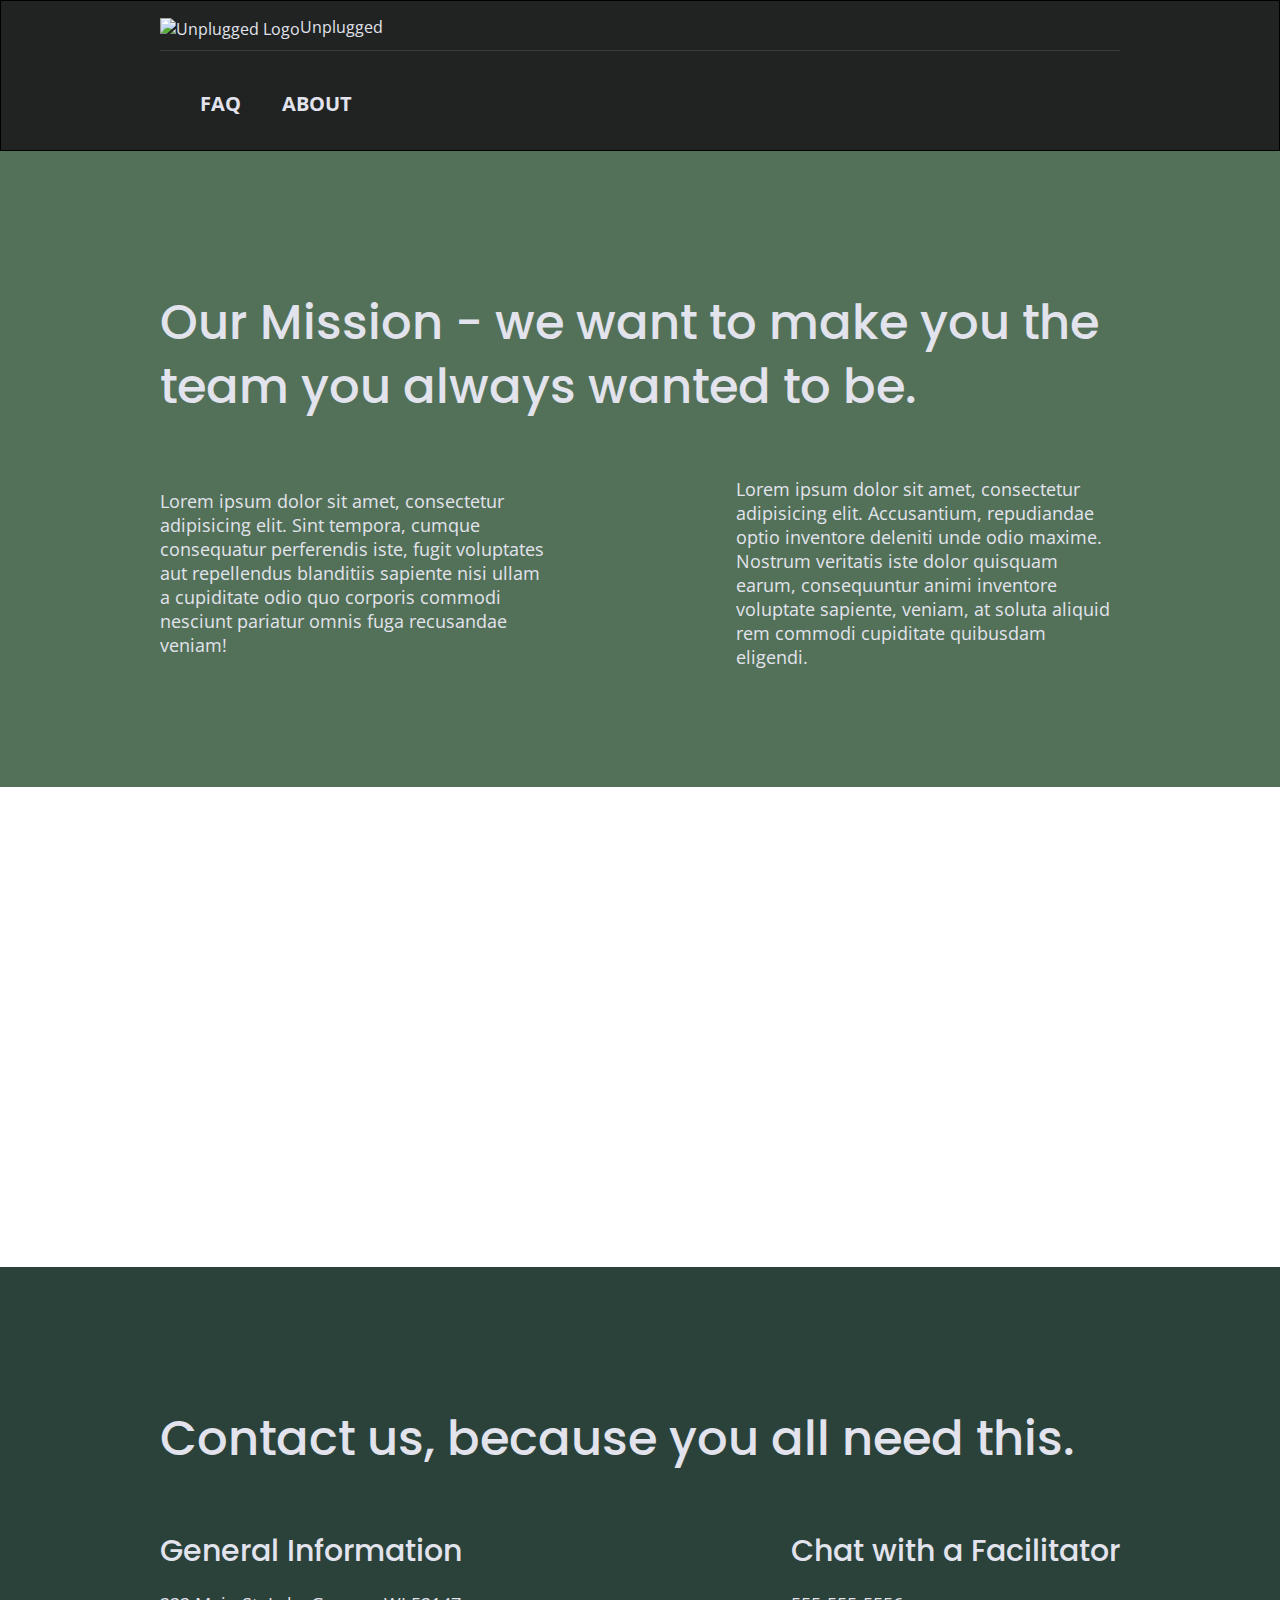
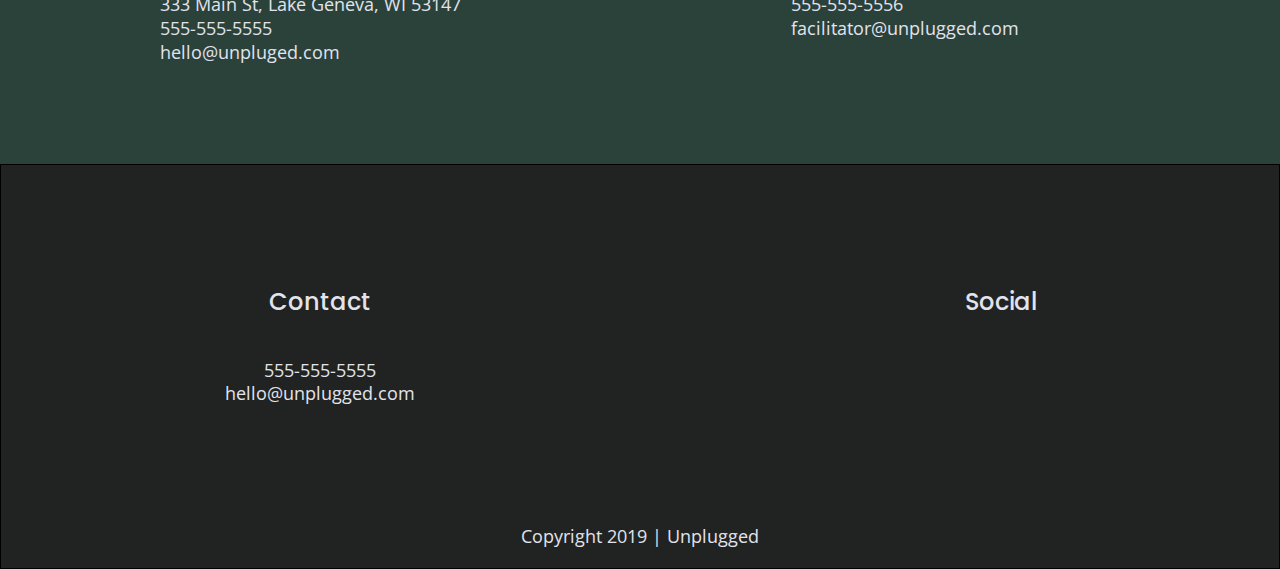
==== commit 3255853a: "Adding social media icons from Font Awesome to footer on all pages" ====
--- a/about/index.html
+++ b/about/index.html
@@ -85,9 +85,9 @@
         <div class="social">
           <h4>Social</h4>
           <div class="social-icons">
-            <p><a href="https://www.facebook.com/Skillcrush" target="_blank">Facebook</a></p>
-            <p><a href="https://twitter.com/Skillcrush" target="_blank">Twitter</a></p>
-            <p><a href="https://www.instagram.com/skillcrush/" target="_blank">Instagram</a></p>
+            <p><a href="https://www.facebook.com/Skillcrush" target="_blank"><i class='fab fa-facebook'></i></a></p>
+            <p><a href="https://twitter.com/Skillcrush" target="_blank"><i class='fab fa-twitter'></i></a></p>
+            <p><a href="https://www.instagram.com/skillcrush/" target="_blank"><i class='fab fa-instagram'></i></a></p>
           </div>
         </div>
       </div> <!--footer-content ends-->
--- a/css/main.css
+++ b/css/main.css
@@ -243,6 +243,13 @@
   display:flex;
   justify-content: center;
   align-items: center;
+}
+
+footer .social-icons p i {
+  color:#e2e3ed;
+  font-size: 2em;
+  padding-right: 1em;
+
 }
 
 footer .copyright {
@@ -332,6 +339,11 @@
       margin: 0;
     }
 
+    .features i {
+      font-size: 3.75em;
+      margin-bottom: 40px;
+    }
+
   /* Reviews  */
     .reviews {
       background-color: #2a423a;
@@ -656,6 +668,10 @@
         width:40%;
       }
 
+      .map figure {
+        padding-bottom: 45.5%;
+      }
+
       .contact-section .content-wrapper h2 {
         width:80%;
       }
@@ -744,6 +760,10 @@
     }
 
 /* About Page -- Desktop Styles*/
+  .map figure {
+    padding-bottom: 37.5%;
+  }
+
   .mission h2,
   .contact-section .content-wrapper h2 {
     width: 100%;
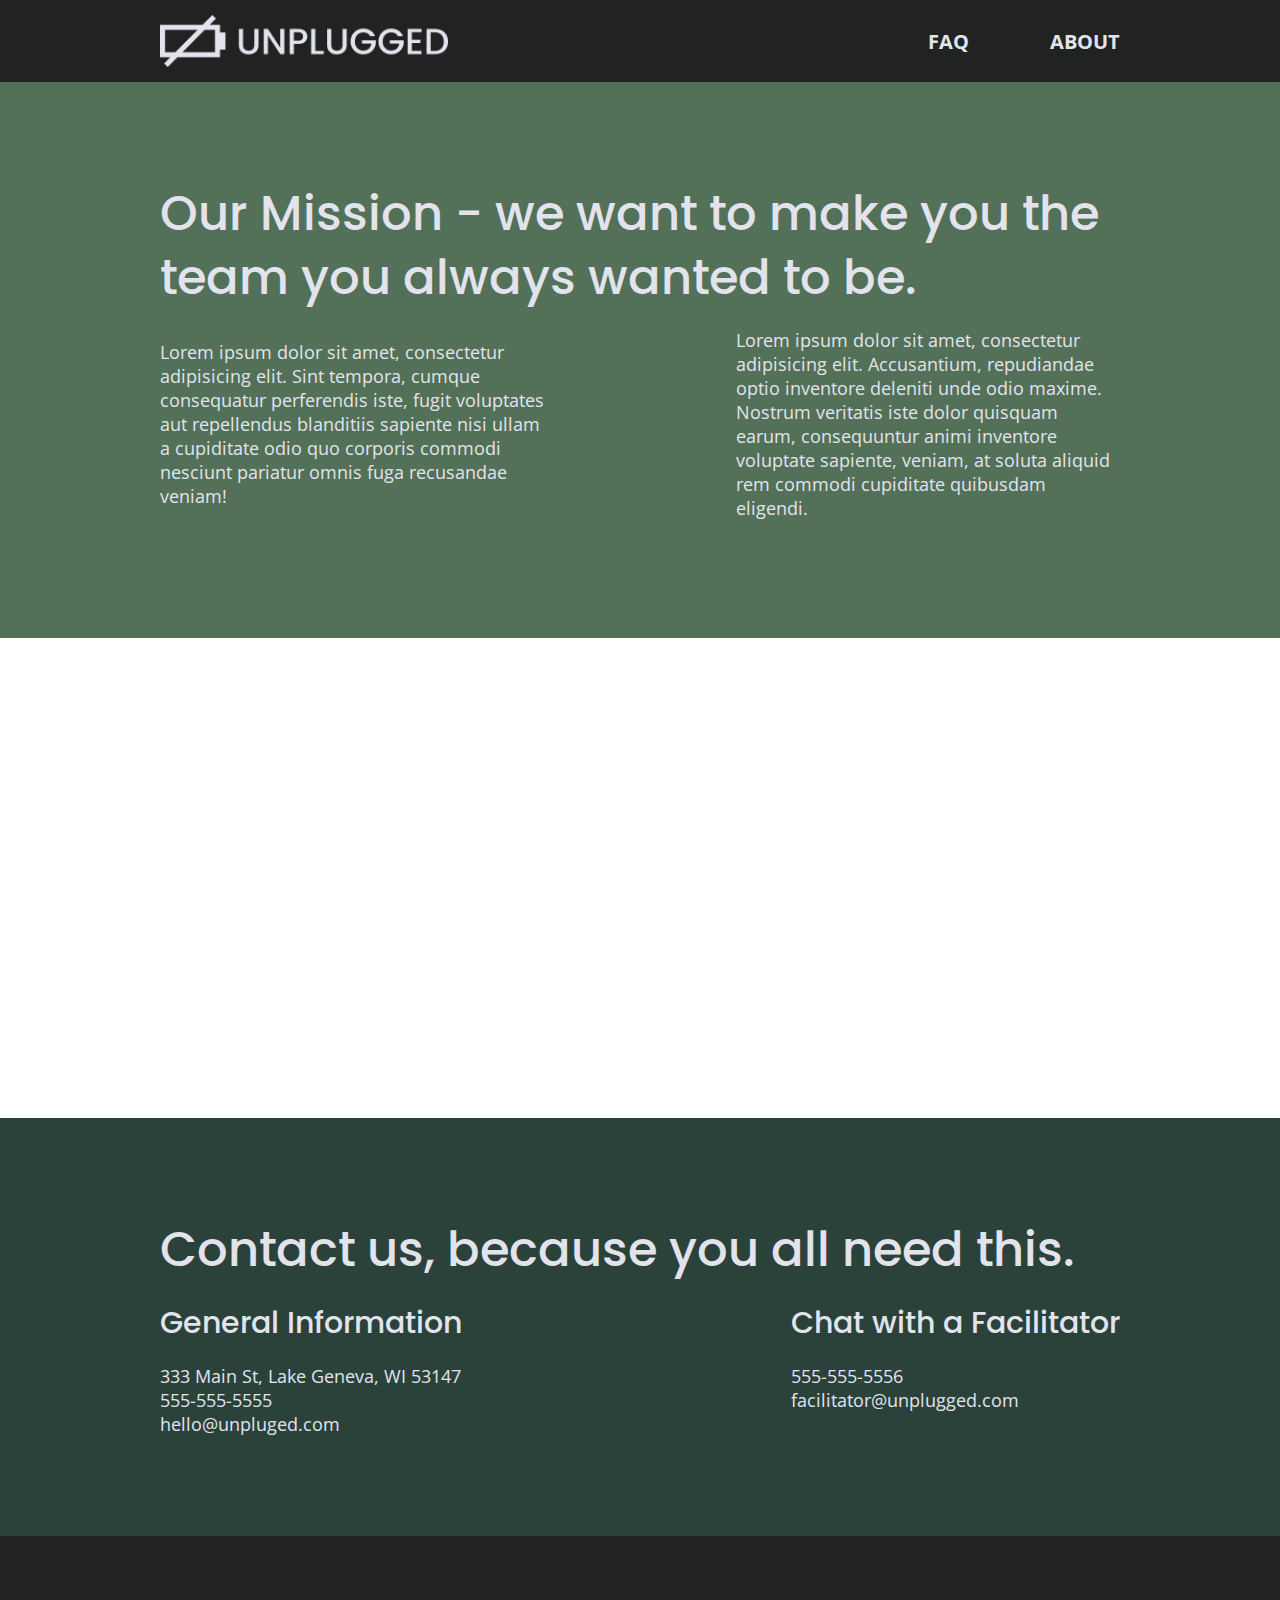
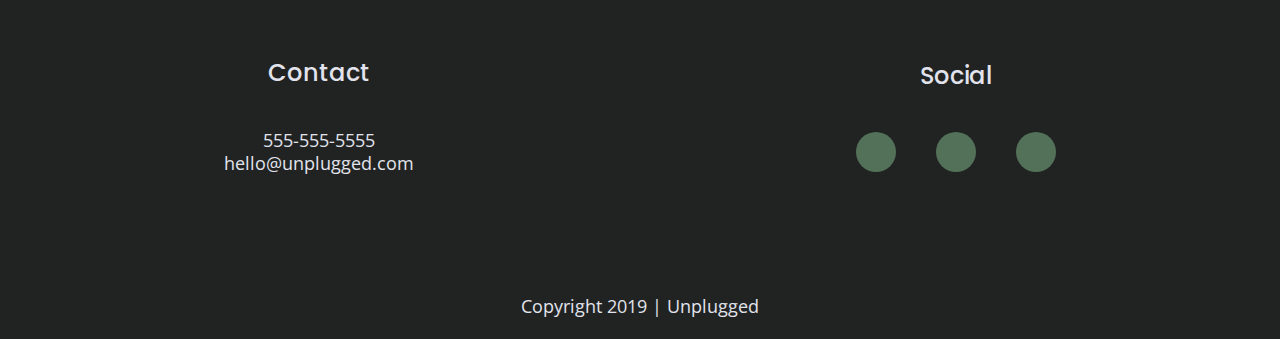
==== commit 996cf45b: "Final tweaks and check" ====
--- a/about/index.html
+++ b/about/index.html
@@ -11,13 +11,13 @@
   <link rel="apple-touch-icon" href="icon.png">
   <!-- Place favicon.ico in the root directory -->
 
+  <!-- Google Fonts  -->
+  <link href="https://fonts.googleapis.com/css?family=Open+Sans:400,700|Poppins:500,700" rel="stylesheet">
+  <!--Font Awesome Icons  -->
+  <link rel='stylesheet' href='https://use.fontawesome.com/releases/v5.7.0/css/all.css' integrity='sha384-lZN37f5QGtY3VHgisS14W3ExzMWZxybE1SJSEsQp9S+oqd12jhcu+A56Ebc1zFSJ' crossorigin='anonymous'>
+
   <link rel="stylesheet" href="../css/normalize.css">
   <link rel="stylesheet" href="../css/main.css">
-
-  <!-- Google Fonts  -->
-  <link href="https://fonts.googleapis.com/css?family=Open+Sans:400,700|Poppins:500,700" rel="stylesheet">
-
-  <meta name="theme-color" content="#fafafa">
 </head>
 
 <body>
@@ -26,18 +26,21 @@
   <![endif]-->
   <header>
     <div class="content-wrapper">
-      <a href="#"><img src="" alt="Unplugged Logo">Unplugged</a>
+      <figure>
+        <a href="../index.html">
+          <img src="../img/unplugged-logo.png" alt="Unplugged Logo">
+        </a>
+      </figure>
       <div class="header-divider"></div>
       <nav>
         <ul>
-          <li><a href="../faqs/index.html">FAQ</a></li>
-          <li><a href="#">About</a></li>
+          <li><a href="../faq/index.html">FAQ</a></li>
+          <li><a href="index.html">About</a></li>
         </ul>
       </nav>
     </div>
   </header>
   <main>
-
     <section class="mission">
       <div class="content-wrapper">
         <h2>Our Mission - we want to make you the team you always wanted to be.</h2>
@@ -47,13 +50,11 @@
         </div>
       </div> <!-- Mission content wrapper ends -->
     </section>
-
     <section class="map">
       <figure>
         <iframe src="https://www.google.com/maps/embed?pb=!1m18!1m12!1m3!1d2937.6296951745744!2d-88.5109931490068!3d42.58438172879601!2m3!1f0!2f0!3f0!3m2!1i1024!2i768!4f13.1!3m3!1m2!1s0x8805f4fcd9bdac81%3A0xb2e44434c965c116!2sThe+Spa+at+Geneva+Ridge!5e0!3m2!1sen!2sus!4v1563373771345!5m2!1sen!2sus" width="600" height="450" frameborder="0" style="border:0" allowfullscreen></iframe>
       </figure>
     </section>
-
     <section class="contact-section">
       <div class="content-wrapper">
         <h2>Contact us, because you all need this.</h2>
@@ -66,12 +67,12 @@
           </div>
           <div>
             <h4>Chat with a Facilitator</h4>
-            <p>555-555-5556<br>                      facilitator@unplugged.com</p>
+            <p>555-555-5556<br>
+            facilitator@unplugged.com</p>
           </div>
         </address> <!-- contact-content div ends -->
       </div> <!-- contact content wrapper ends -->
     </section>
-
   </main>
 
   <footer>
@@ -85,9 +86,9 @@
         <div class="social">
           <h4>Social</h4>
           <div class="social-icons">
-            <p><a href="https://www.facebook.com/Skillcrush" target="_blank"><i class='fab fa-facebook'></i></a></p>
-            <p><a href="https://twitter.com/Skillcrush" target="_blank"><i class='fab fa-twitter'></i></a></p>
-            <p><a href="https://www.instagram.com/skillcrush/" target="_blank"><i class='fab fa-instagram'></i></a></p>
+            <p><a href="https://www.facebook.com/Skillcrush"><i class='fab fa-facebook'></i></a></p>
+            <p><a href="https://twitter.com/Skillcrush"><i class='fab fa-twitter'></i></a></p>
+            <p><a href="https://www.instagram.com/skillcrush/"><i class='fab fa-instagram'></i></a></p>
           </div>
         </div>
       </div> <!--footer-content ends-->
@@ -95,7 +96,6 @@
     <div class="copyright">
       <p>Copyright 2019 | Unplugged
       </p>
-
     </div>
   </footer>
 
--- a/css/main.css
+++ b/css/main.css
@@ -95,8 +95,9 @@
 }
 
 /* ==========================================================================
-      ------------------>> Author's Custom Styles <<---======================================================================= */
-  /* General styles */
+  Author's Custom Styles
+  ======================================================================= */
+/* General styles */
 
 html {
   font-size: 16px;
@@ -111,18 +112,20 @@
 
 ul, ol {
   list-style-type: none;
+  margin: 0;
+  padding: 0;
 }
 
 a {
   color: #e2e3ed;
   text-decoration: none;
 }
-
 
 h2 {
   font-family: 'Poppins', sans-serif;
   font-size: 1.875em;
   font-weight: 500;
+  margin: 0;
 }
 
 h3, h4 {
@@ -154,9 +157,7 @@
   margin:50px 0;
 }
 
-/* ==========================================================================
-   Base Styles - Header and Footer
-  ========================================================================== */
+/* ------------------------Base Header - Footer Styles ----------------------  */
 
 header, footer {
   background: #202322;
@@ -164,7 +165,6 @@
   justify-content: center;
   align-items: center;
   flex-flow: row wrap;
-  border: 1px solid #000;
 }
 
 header {
@@ -243,197 +243,197 @@
   display:flex;
   justify-content: center;
   align-items: center;
+  background-color:#527158;
+  border-radius: 50%;
+  width: 40px;
+  height: 40px;
 }
 
 footer .social-icons p i {
-  color:#e2e3ed;
-  font-size: 2em;
-  padding-right: 1em;
-
+  font-size: 1.3125em;
 }
 
 footer .copyright {
-  margin: 20px 0
-}
-
-/* ==========================================================================
-   Homepage - Mobile Styles
-  ========================================================================== */
-  /* Hero Area */
-    .hero-area {
-      background: url('../img/unplugged-retreat.jpg') center no-repeat #333;
-      background-size: cover;
-      min-height: 500px;
-      display: flex;
-      justify-content: center;
-      flex-flow: row wrap;
+  margin: 20px 0;
+}
+
+/* --------------------------- Homepage - Mobile Styles ------------------------ */
+
+/* Hero Area */
+  .hero-area {
+    background: url('../img/unplugged-retreat.jpg') center no-repeat #333;
+    background-size: cover;
+    min-height: 500px;
+    display: flex;
+    justify-content: center;
+    flex-flow: row wrap;
+  }
+
+  .hero-area h1 {
+    font-size: 2.25em;
+  }
+
+  /* Aside */
+  aside  {
+    background: #527158;
+    display: flex;
+    justify-content: center;
+    align-items: center;
+    flex-flow: row wrap;
+  }
+
+  aside .form {
+    margin-top: 30px;
+  }
+
+  input[type=text] {
+    box-sizing: border-box;
+    width: 100%;
+    color: #2a423a;
+    font-style: italic;
     }
 
-    .hero-area h1 {
-      font-size: 2.25em;
-    }
-
-  /* Aside */
-    aside  {
-      background: #527158;
-      display: flex;
-      justify-content: center;
-      align-items: center;
-      flex-flow: row wrap;
-      border: 1px solid #000;
-    }
-
-    aside .form {
-      margin-top: 30px;
-    }
-
-    input[type=text] {
-      box-sizing: border-box;
-      width: 100%;
-      color: #21423a;
-      font-style: italic;
-    }
-
-    input[type=button] {
-      width: 100%;
-      padding: 20px 0;
-      margin-top: 20px;
-      background: #2a423a;
-      font-family: 'Poppins', sans-serif;
-      font-weight: 500;
-      font-size: 1.125em;
-      color: #e2e3ed;
-      border: none;
-      text-align: center;
-      text-transform: uppercase;
-    }
+  input[type=button] {
+    width: 100%;
+    padding: 20px 0;
+    margin-top: 20px;
+    background: #2a423a;
+    font-family: 'Poppins', sans-serif;
+    font-weight: 500;
+    font-size: 1.125em;
+    color: #e2e3ed;
+    border: none;
+    text-align: center;
+    text-transform: uppercase;
+  }
 
   /* Features */
-    .features {
-      background: url('../img/unplugged-retreat-features.jpg') center no-repeat #333;
-      background-size: cover;
-      display: flex;
-      justify-content: center;
-      flex-flow: row wrap;
-      border: 1px solid #000;
-    }
-
-    .features h2 {
-      margin-bottom: 60px;
-    }
-
-    .features article {
-      width: 55%;
-      margin: 30px 0;
-    }
-
-    .features .features-items {
-      display: flex;
-      justify-content: center;
-      align-items: center;
-      flex-flow: row wrap;
-    }
-
-    .features p {
-      text-align: center;
-      margin: 0;
-    }
-
-    .features i {
-      font-size: 3.75em;
-      margin-bottom: 40px;
-    }
+
+  .features {
+    background: url('../img/unplugged-retreat-features.jpg') center no-repeat #333;
+    background-size: cover;
+    display: flex;
+    justify-content: center;
+    flex-flow: row wrap;
+  }
+
+  .features h2 {
+    margin-bottom: 60px;
+  }
+
+  .features article {
+    width: 55%;
+    margin: 30px 0;
+  }
+
+  .features .features-items {
+    display: flex;
+    justify-content: center;
+    align-items: center;
+    flex-flow: row wrap;
+  }
+
+  .features p {
+    text-align: center;
+    margin: 0;
+  }
+
+  .features i {
+    font-size: 3.75em;
+    margin-bottom: 40px;
+  }
 
   /* Reviews  */
-    .reviews {
-      background-color: #2a423a;
-      display: flex;
-      justify-content: center;
-      flex-flow: row wrap;
-      border: 1px solid #000;
-    }
-
-    .reviews h2 {
-      margin-bottom: 40px;
-      line-height: 1;
-    }
-
-    .reviews h3 {
-      width: 55%;
-      margin: 20px 0;
-    }
+
+  .reviews {
+    background-color: #2a423a;
+    display: flex;
+    justify-content: center;
+    flex-flow: row wrap;
+  }
+
+  .reviews h2 {
+    margin-bottom: 40px;
+    line-height: 1;
+  }
+
+  .reviews h3 {
+    width: 55%;
+    margin: 20px 0;
+  }
 
 /* ==========================================================================
    About Page - Mobile Styles
   ========================================================================== */
-    .mission {
-      background: #527158;
-      display: flex;
-      justify-content: center;
-      align-items: center;
-      flex-flow: row wrap;
-    }
-
-    .map figure {
-      position: relative;
-      padding-bottom: 75%;
-      height: 0;
-      width: 100%;
-      overflow: hidden;
-    }
-
-    .map iframe {
-      position: absolute;
-      top: 0;
-      left: 0;
-      width: 100%;
-      height: 100%;
-    }
-
-    .contact-section {
-      background: #2a423a;
-      display: flex;
-      justify-content: center;
-      align-items: center;
-      flex-flow: row wrap;
-    }
-
-    .contact-content p {
-      margin: 0;
-    }
+  .mission {
+    background: #527158;
+    display: flex;
+    justify-content: center;
+    align-items: center;
+    flex-flow: row wrap;
+  }
+
+  .map figure {
+    position: relative;
+    padding-bottom: 75%;
+    height: 0;
+    width: 100%;
+    overflow: hidden;
+  }
+
+  .map iframe {
+    position: absolute;
+    top: 0;
+    left: 0;
+    width: 100%;
+    height: 100%;
+  }
+
+  .contact-section {
+    background: #2a423a;
+    display: flex;
+    justify-content: center;
+    align-items: center;
+    flex-flow: row wrap;
+  }
+
+  .contact-content p {
+    margin: 0;
+  }
 
 /* ==========================================================================
     FAQ Page -- Mobile Styles
   ========================================================================== */
-    .faq {
-      background: #527158;
-      display: flex;
-      justify-content: center;
-      align-items: center;
-      flex-flow: row wrap;
-    }
-
-    .faq .content-wrapper {
-      margin: 50px 0 0 0;
-      display: flex;
-      justify-content: center;
-      align-items: center;
-      flex-flow: row wrap;
-    }
-
-    .faq h2 {
-      margin-bottom: 40px;
-    }
-
-    .faq-content {
-      margin-bottom: 50px;
-      line-height: 1;
-    }
-
-    .faq-content h4 {
-      line-height: 1.333;
-      font-weight: 700;
-    }
+
+  .faq {
+    background: #527158;
+    display: flex;
+    justify-content: center;
+    align-items: center;
+    flex-flow: row wrap;
+  }
+
+  .faq .content-wrapper {
+    margin: 50px 0 0 0;
+    display: flex;
+    justify-content: center;
+    align-items: center;
+    flex-flow: row wrap;
+  }
+
+  .faq h2 {
+    margin-bottom: 40px;
+    line-height: 1;
+  }
+
+  .faq-content {
+    margin-bottom: 50px;
+  }
+
+  .faq-content h4 {
+    line-height: 1.333;
+    font-weight: 700;
+  }
 
 /* ==========================================================================
    Helper classes
@@ -524,242 +524,251 @@
 @media only screen and (min-width: 768px) {
   /* Tablet styles here */
 
-    /* General Styles */
-    .content-wrapper {
-      max-width: 640px;
-      margin: 100px 0;
-    }
-
-    h2 {
-      font-size: 2.25em;
-      line-height: 1.333;
-    }
-
-    h3 {
-      font-size: 1.5em;
-      line-height: 1.125;
-    }
-
-    /* Header */
-      header {
-        justify-content: space-around;
-      }
-
-      header .content-wrapper {
-        width: 100%;
-        justify-content: space-between;
-      }
-
-      header figure {
-        width: 30%;
-      }
-
-      header nav {
-        width: 20%;
-      }
-
-      header nav ul {
-        justify-content: space-between;
-      }
-
-      header-divider {
-        display: none;
-      }
-
-    /* Hero Area */
-    .hero-area h1 {
-      font-size: 3em;
-      line-height: 1;
-      margin: 0;
-    }
-
-
-    /* Aside  */
-      aside .content-wrapper {
-        margin: 50px 0;
-        display: flex;
-        justify-content: space-between;
-        flex-flow: row wrap;
-      }
-
-      aside .content-wrapper .form-description,
-      aside .content-wrapper .form {
-        width:35%;
-        margin: 0;
-      }
-
-    /* Features */
-
-      .features h2 {
-        margin: 0 20px 20px 0;
-      }
-
-
-      .features article {
-        display: flex;
-        justify-content: center;
-        align-items: center;
-        flex-flow: column wrap;
-        flex-basis: 50%;
-      }
-
-      .features .features-item-description {
-        width:50%;
-      }
-
-    /* Reviews */
-      .reviews article {
-        display: flex;
-        justify-content: space-between;
-      }
-
-      .reveiws h2 {
-        width: 90%;
-      }
-
-      .reviews article figure,
-      .reviews article div {
-        width: 49%;
-      }
-
-      .reviews h3 {
-        width: 75%;
-        margin: 0;
-      }
-
-    /* Footer */
-      footer .content-wrapper {
-        width:65%;
-        margin: 100px 0;
-      }
-
-      .footer-content {
-        display: flex;
-        justify-content: space-between;
-        align-items: center;
-        flex-direction: row;
-      }
-
-      footer .contact {
-        margin-bottom: 0;
-      }
-
-      footer h4 {
-        font-size: 1.5em;
-        margin-bottom: 40px;
-      }
-
-    footer p {
-      line-height: 1.285;
-    }
-
-      footer .copyright {
-        width: 100%;
-      }
+  /* General Styles */
+  .content-wrapper {
+    max-width: 640px;
+    margin: 100px 0;
+  }
+
+  h2 {
+    font-size: 2.25em;
+    line-height: 1.333;
+  }
+
+  h3 {
+    font-size: 1.5em;
+    line-height: 1.125;
+  }
+
+  /* Header */
+  header {
+    justify-content: space-around;
+  }
+
+  header .content-wrapper {
+    width: 100%;
+    justify-content: space-between;
+  }
+
+  header figure {
+    width: 30%;
+  }
+
+  header nav {
+    width: 20%;
+  }
+
+  header nav ul {
+    justify-content: space-between;
+  }
+
+  .header-divider {
+    display: none;
+  }
+  /* Hero Area */
+  .hero-area h1 {
+    font-size: 3em;
+    line-height: 1;
+    margin: 0;
+  }
+
+  /* Aside  */
+  aside .content-wrapper {
+    margin: 50px 0;
+    display: flex;
+    justify-content: space-between;
+    flex-flow: row wrap;
+  }
+
+  aside .content-wrapper .form-description,
+  aside .content-wrapper .form {
+    width:35%;
+    margin: 0;
+  }
+
+  /* Features */
+
+  .features h2 {
+    margin: 0 20px 20px 0;
+  }
+
+  .features article {
+    display: flex;
+    justify-content: center;
+    align-items: center;
+    flex-flow: column wrap;
+    flex-basis: 50%;
+  }
+
+  .features .features-item-description {
+    width:50%;
+  }
+
+  .features i {
+    margin-bottom: 30px;
+  }
+
+  /* Reviews */
+
+  .reviews article {
+    display: flex;
+    justify-content: space-between;
+  }
+
+  .reveiws h2 {
+    width: 90%;
+  }
+
+  .reviews article figure,
+  .reviews article div {
+    width: 49%;
+  }
+
+  .reviews h3 {
+    width: 75%;
+    margin: 0;
+  }
+
+  /* Footer */
+  footer .content-wrapper {
+    width:65%;
+    margin: 100px 0;
+  }
+
+  footer .footer-content {
+    display: flex;
+    justify-content: space-between;
+    align-items: center;
+    flex-direction: row;
+  }
+
+  footer .contact {
+    margin-bottom: 0;
+  }
+
+  footer h4 {
+    font-size: 1.5em;
+    margin-bottom: 40px;
+  }
+
+  footer p {
+    line-height: 1.285;
+  }
+
+  footer .social-icons {
+    width: 12.5em;
+    justify-content: space-between;
+  }
+
+  footer .copyright {
+    width: 100%;
+  }
 
   /* About Page - Tablet Styles */
-      .mission-content {
-        display: flex;
-        justify-content: space-between;
-        align-items: center;
-      }
-
-      .mission-content p {
-        width:40%;
-      }
-
-      .map figure {
-        padding-bottom: 45.5%;
-      }
-
-      .contact-section .content-wrapper h2 {
-        width:80%;
-      }
-
-      .contact-content {
-        display: flex;
-        justify-content: space-between;
-        align-items: flex-start;
-      }
-
-      .contact-content h4 {
-        font-size: 1.5em;
-      }
-
-      /* FAQ Page - Tablet Styles */
-      .faq .content-wrapper {
-        justify-content: space-between;
-      }
-
-      .faq-content {
-        flex-basis: 40%;
-      }
-
-      .faq h2 {
-        width: 100%
-      }
-
-      .faq h4, .faq p {
-        font-size: .875em;
-        line-height: 1.125;
-      }
-}
-
+
+  .mission-content {
+    display: flex;
+    justify-content: space-between;
+    align-items: center;
+  }
+
+  .mission-content p {
+    width:40%;
+  }
+
+  .map figure {
+    padding-bottom: 45.5%;
+  }
+
+  .contact-section .content-wrapper h2 {
+    width:80%;
+  }
+
+  .contact-content {
+    display: flex;
+    justify-content: space-between;
+    align-items: flex-start;
+  }
+
+  .contact-content h4 {
+    font-size: 1.5em;
+  }
+
+  /* FAQ Page - Tablet Styles */
+
+  .faq .content-wrapper {
+    justify-content: space-between;
+  }
+
+  .faq-content {
+    flex-basis: 40%;
+  }
+
+  .faq h2 {
+    width: 100%
+  }
+
+  .faq h4, .faq p {
+    font-size: .875em;
+    line-height: 1.125;
+  }
+}
 
 @media only screen and (min-width: 1200px) {
   /* Desktop styles here */
-    .content-wrapper {
-      max-width: 960px;
-    }
-
-    h2 {
-      font-size: 2.25em;
-    }
-
-    h3, h4 {
-      font-size: 1.875em;
-    }
-
-    p {
-      font-size: 1.125em;
-      line-height: 1.333;
-    }
+
+  .content-wrapper {
+    max-width: 960px;
+  }
+
+  h2 {
+    font-size: 2.25em;
+  }
+
+  h3, h4 {
+    font-size: 1.875em;
+  }
+
+  p {
+    font-size: 1.125em;
+    line-height: 1.333;
+  }
 
   /* Hero - Desktop Styles */
-    .hero-area h1 {
-      font-size: 3.75em;
-      width: 60%;
-    }
-
-/* Aside - Desktop Styles */
-    aside .content-wrapper {
-      justify-content: space-between;
-    }
-
-    aside .content-wrapper .form-description,
-    aside .content-wrapper .form {
-      width: 30%;
-    }
-
-    .form-description p {
-      font-size: 1.125em;
-    }
+  .hero-area h1 {
+    font-size: 3.75em;
+    width: 60%;
+  }
+
+  /* Aside - Desktop Styles */
+  aside .content-wrapper {
+    justify-content: space-between;
+  }
+
+  aside .content-wrapper .form-description,
+  aside .content-wrapper .form {
+    width: 30%;
+  }
+
+  .form-description p {
+    font-size: 1.125em;
+  }
 
   /* Features  -- Desktop Styles*/
-    .features h2 {
-      width: 70%;
-    }
-
-    .features article {
-      flex-basis: 33%;
-    }
+  .features h2 {
+    width: 70%;
+  }
+
+  .features article {
+    flex-basis: 33%;
+  }
 
   /* Reviews -- Desktop Styles */
-    .reviews article div {
-      width: 42%;
-    }
-
-/* About Page -- Desktop Styles*/
+  .reviews article div {
+    width: 42%;
+  }
+
+  /* About Page -- Desktop Styles*/
   .map figure {
     padding-bottom: 37.5%;
   }
@@ -778,7 +787,7 @@
     font-size: 1.875em;
   }
 
-/* FAQ Page - Desktop Styles */
+  /* FAQ Page - Desktop Styles */
   .faq h2 {
     width: 100%;
     font-size: 3em;
@@ -792,9 +801,8 @@
     font-size: 1.125em;
     line-height: 1;
   }
-
-
-}
+}
+
 /* ==========================================================================
    Print styles.
    Inlined to avoid the additional HTTP request:
